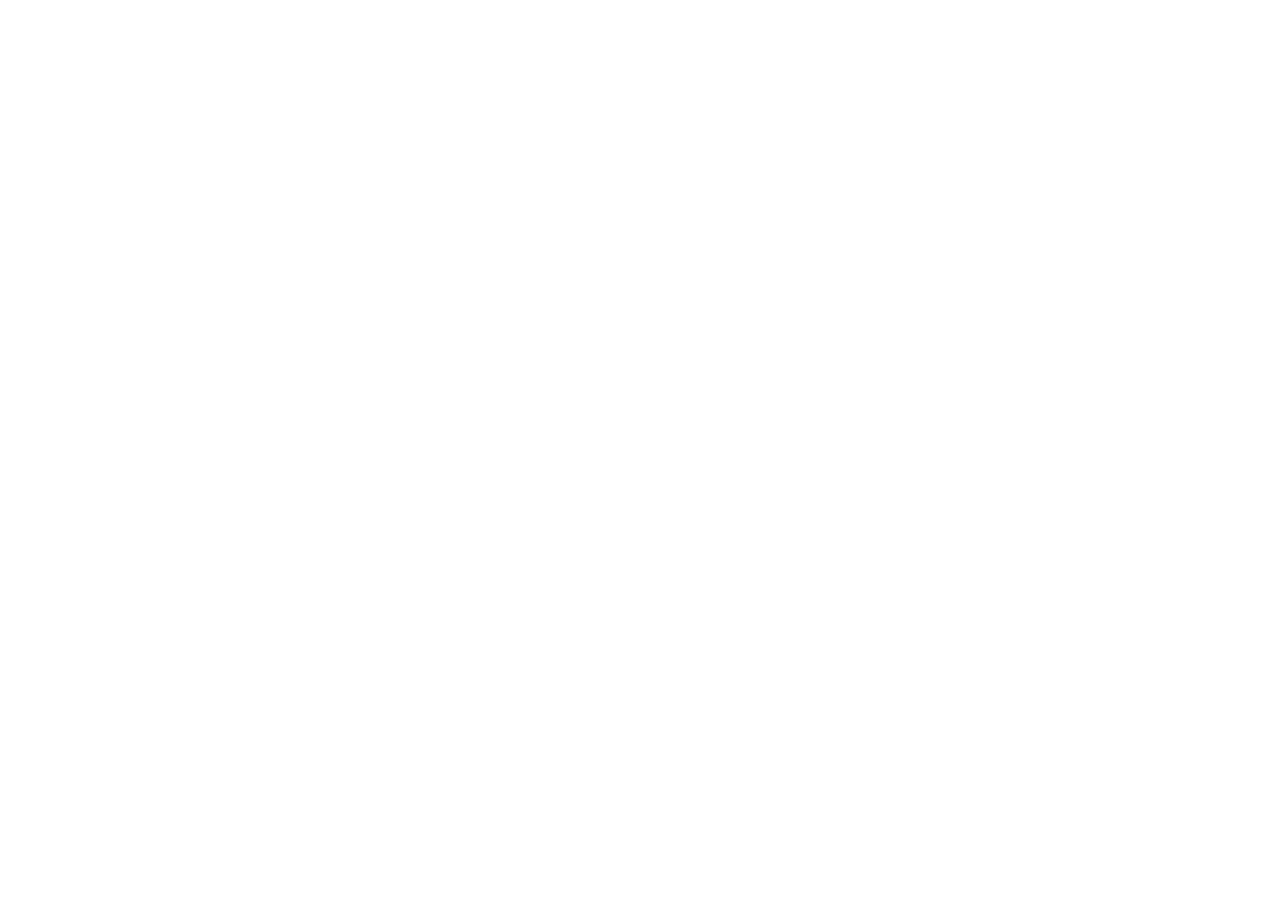
==== index.html @ b4d67aaa "updating ... !" ====
<!-- mainHTMLFile -->

<!DOCTYPE html>
<html lang="en">
  <head>
    <meta charset="UTF-8" />
    <meta name="viewport" content="width=device-width, initial-scale=1.0" />
    <meta http-equiv="X-UA-Compatible" content="ie=edge" />

    <title>Audio Player</title>

    <link rel="stylesheet" href="index.css" />

    <script
      src="https://kit.fontawesome.com/c6eeb603c2.js"
      crossorigin="anonymous"
    ></script>
  </head>
</html>
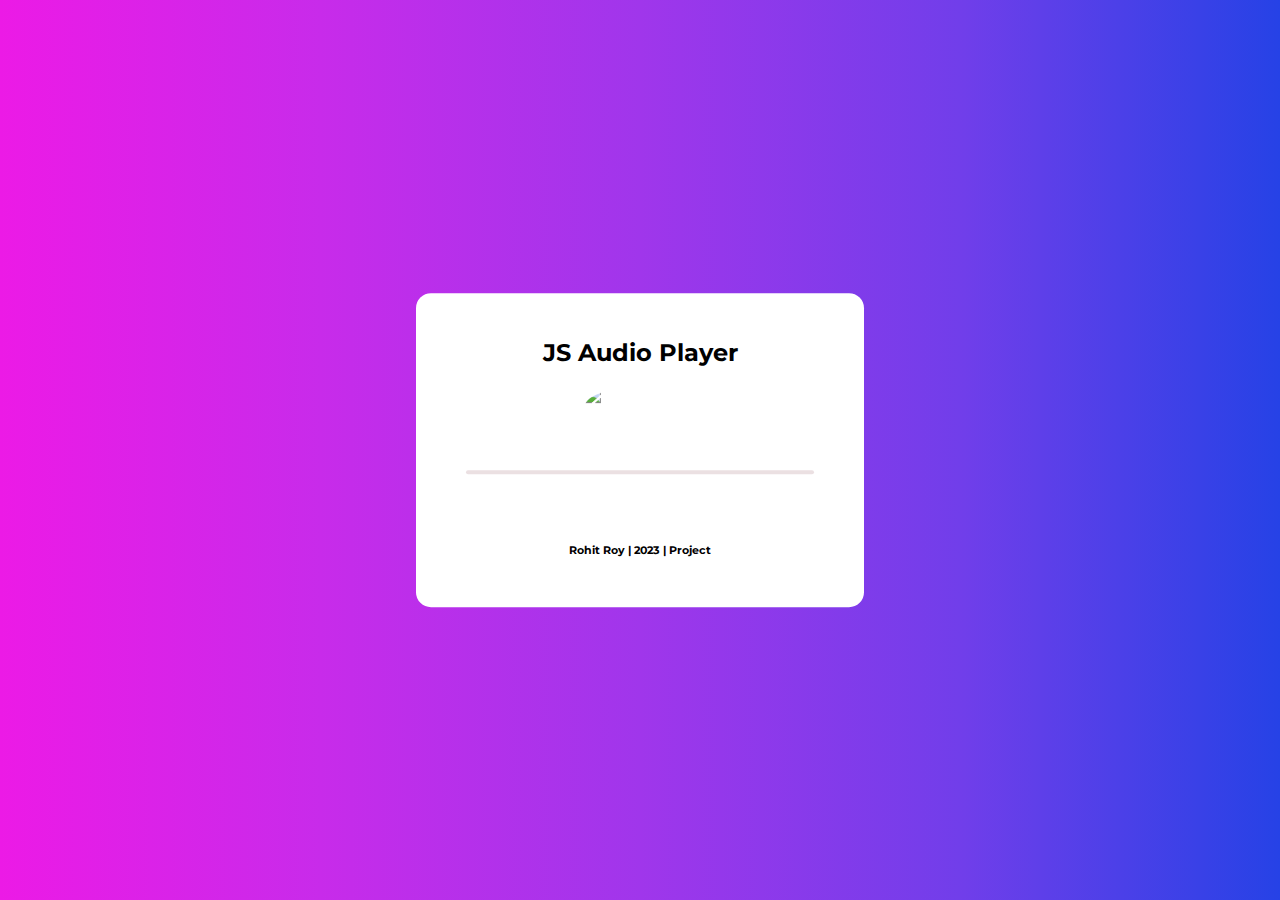
==== commit a26ad245: "updating files !" ====
--- a/index.html
+++ b/index.html
@@ -16,4 +16,48 @@
       crossorigin="anonymous"
     ></script>
   </head>
+
+  <body>
+    <div class="music-container" id="music-container">
+      <div class="heading">
+        <h2>JS Audio Player</h2>
+      </div>
+
+      <div class="img-container">
+        <img src="images/song-1.jpg" alt="music-cover" id="cover" />
+      </div>
+
+      <audio src="" id="audio"></audio>
+
+      <div class="music-info">
+        <h4 id="title"></h4>
+        <div class="progress-container" id="progress-container">
+          <div class="progress" id="progress"></div>
+        </div>
+      </div>
+
+      <div class="navigation">
+        <button id="prev" class="action-btn">
+          <i class="fas fa-backward"></i>
+        </button>
+        <button id="play" class="action-btn action-btn-big">
+          <i class="fas fa-play"></i>
+        </button>
+        <button id="next" class="action-btn">
+          <i class="fas fa-forward"></i>
+        </button>
+      </div>
+
+      <div class="footer">
+        <h6>
+          Rohit Roy | 2023 |
+          <a href="https://github.com/rohitroy-github/js-audio-player-project"
+            >Project</a
+          >
+        </h6>
+      </div>
+    </div>
+
+    <script src="index.js"></script>
+  </body>
 </html>
--- a/index.css
+++ b/index.css
@@ -0,0 +1,168 @@
+/* mainCSSFile */
+
+@import url('https://fonts.googleapis.com/css2?family=Montserrat:wght@300&display=swap');
+
+* {
+  box-sizing: border-box;
+}
+
+body {
+  background-image: linear-gradient(
+    to right,
+    #ec1ae6,
+    #c82bea,
+    #a036eb,
+    #713eea,
+    #2642e6
+  );
+  background-repeat: no-repeat;
+  background-attachment: fixed;
+  background-size: cover;
+
+  font-family: 'Montserrat', sans-serif;
+  color: white;
+}
+
+.music-container {
+  background-color: #fff;
+  border-radius: 15px;
+  position: absolute;
+  padding: 25px;
+
+  display: flex;
+  flex-direction: column;
+  justify-content: center;
+  align-items: center;
+  width: 35%;
+  margin: 0 auto;
+
+  position: absolute;
+  top: 50%;
+  left: 50%;
+  transform: translate(-50%, -50%);
+
+  /* z-index: 10; */
+}
+
+@media only screen and (max-width: 786px) {
+  .music-container {
+    width: 50%;
+  }
+}
+
+.heading {
+  color: black;
+  text-align: center;
+  z-index: 1;
+}
+
+.img-container {
+  justify-content: center;
+  align-self: center;
+  position: relative;
+  width: 110px;
+  z-index: 1;
+  padding: 0;
+}
+
+/* .img-container::after {
+  content: '';
+  background-color: #fff;
+  border-radius: 50%;
+  position: absolute;
+  bottom: 50%;
+  left: 50%;
+  width: 20px;
+  height: 20px;
+  transform: translate(-50%, 50%);
+} */
+
+.img-container img {
+  border-radius: 50%;
+  height: 110px;
+  width: inherit;
+  position: relative;
+  padding: 0;
+}
+
+.navigation {
+  display: flex;
+  align-items: center;
+  justify-content: center;
+  z-index: 1;
+}
+
+.action-btn {
+  background-color: #fff;
+  border: 0;
+  color: gray;
+  font-size: 20px;
+  cursor: pointer;
+  padding: 10px;
+  margin: 0 20px;
+}
+
+.action-btn.action-btn-big {
+  color: gray;
+  font-size: 30px;
+}
+
+.action-btn:focus {
+  outline: 0;
+}
+
+.music-info {
+  align-self: center;
+  text-align: center;
+  background-color: rgba(255, 255, 255, 0.5);
+  border-radius: 15px 15px 0 0;
+  position: relative;
+  /* top: 0; */
+  /* left: 20px; */
+  width: calc(100% - 40px);
+  padding: 15px 5px;
+  /* opacity: 0; */
+  /* transform: translateY(0%); */
+  /* transition: transform 0.3s ease-in, opacity 0.3s ease-in; */
+  /* z-index: 0; */
+}
+
+/* .music-container.play .music-info {
+  opacity: 1;
+  transform: translateY(-100%);
+} */
+
+.music-info h4 {
+  margin: 0;
+  text-align: center;
+  color: black;
+  padding: 10px;
+}
+
+.progress-container {
+  background: rgb(235, 224, 226);
+  border-radius: 5px;
+  cursor: pointer;
+  margin: 10px 0;
+  height: 4px;
+  width: 100%;
+}
+
+.progress {
+  background-color: #fe8daa;
+  border-radius: 5px;
+  height: 100%;
+  width: 0%;
+  transition: width 0.1s linear;
+}
+
+.footer {
+  color: black;
+  text-align: center;
+  font-family: 'Montserrat', sans-serif;
+}
+
+.footer a {
+  text-decoration: none;
+  color: inherit;
+}
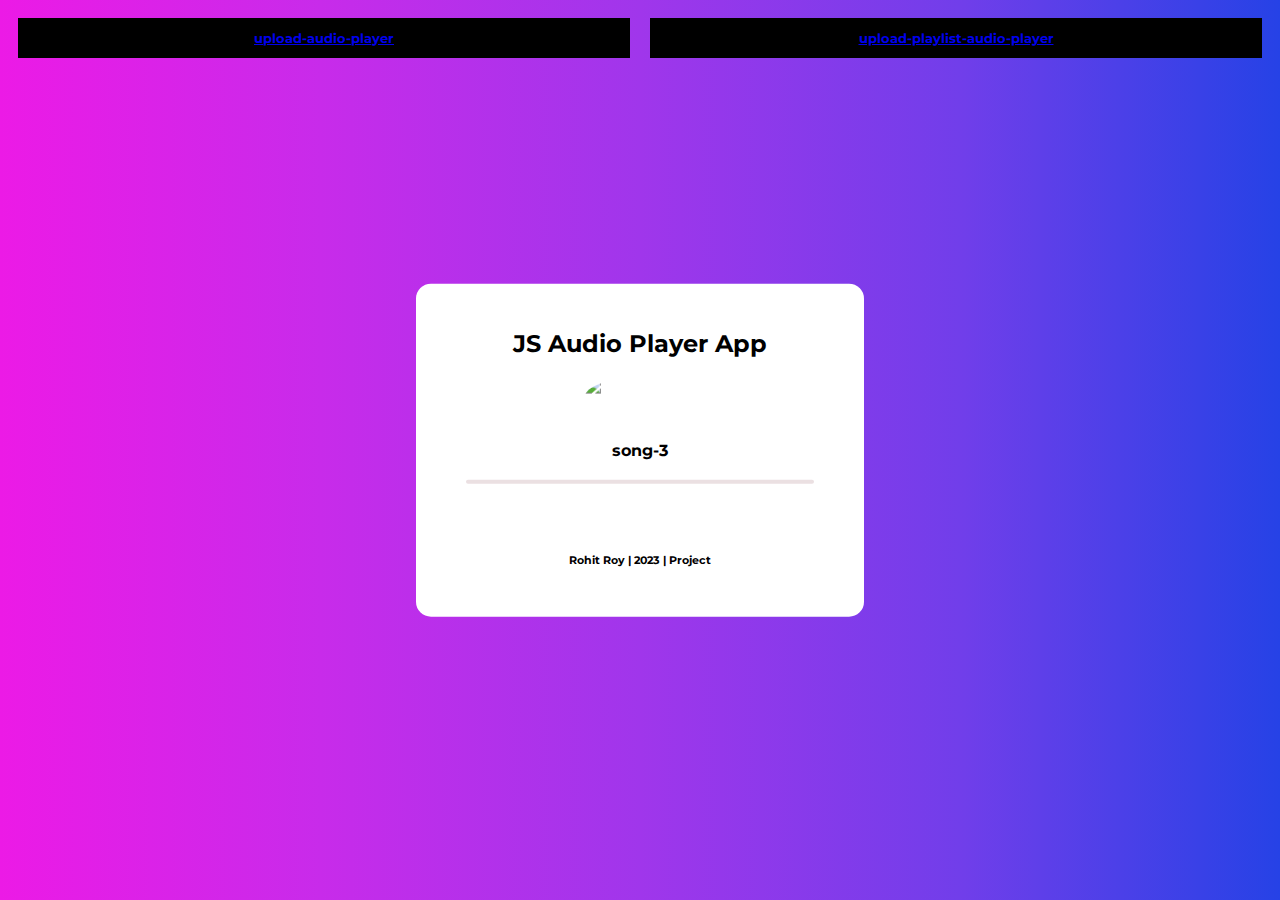
==== commit 6969bf8d: "updates !" ====
--- a/index.html
+++ b/index.html
@@ -7,7 +7,7 @@
     <meta name="viewport" content="width=device-width, initial-scale=1.0" />
     <meta http-equiv="X-UA-Compatible" content="ie=edge" />
 
-    <title>Audio Player</title>
+    <title>Audio Player App</title>
 
     <link rel="stylesheet" href="index.css" />
 
@@ -18,9 +18,20 @@
   </head>
 
   <body>
+    <div class="heading-tabs">
+      <button class="tab">
+        <a href="./upload-play-pause-reset/index.html">upload-audio-player</a>
+      </button>
+      <button class="tab">
+        <a href="./upload-playlist-audio-player/index.html"
+          >upload-playlist-audio-player</a
+        >
+      </button>
+    </div>
+
     <div class="music-container" id="music-container">
       <div class="heading">
-        <h2>JS Audio Player</h2>
+        <h2>JS Audio Player App</h2>
       </div>
 
       <div class="img-container">
--- a/index.css
+++ b/index.css
@@ -166,3 +166,21 @@
   text-decoration: none;
   color: inherit;
 }
+
+.heading-tabs {
+  display: flex;
+  flex-direction: row;
+}
+
+.tab {
+  padding: 10px;
+  margin: 10px;
+  width: 75%;
+  text-align: center;
+  font-family: 'Montserrat', sans-serif;
+  font-weight: 700;
+  cursor: pointer;
+  border: 2px solid black;
+  color: white;
+  background-color: black;
+}
